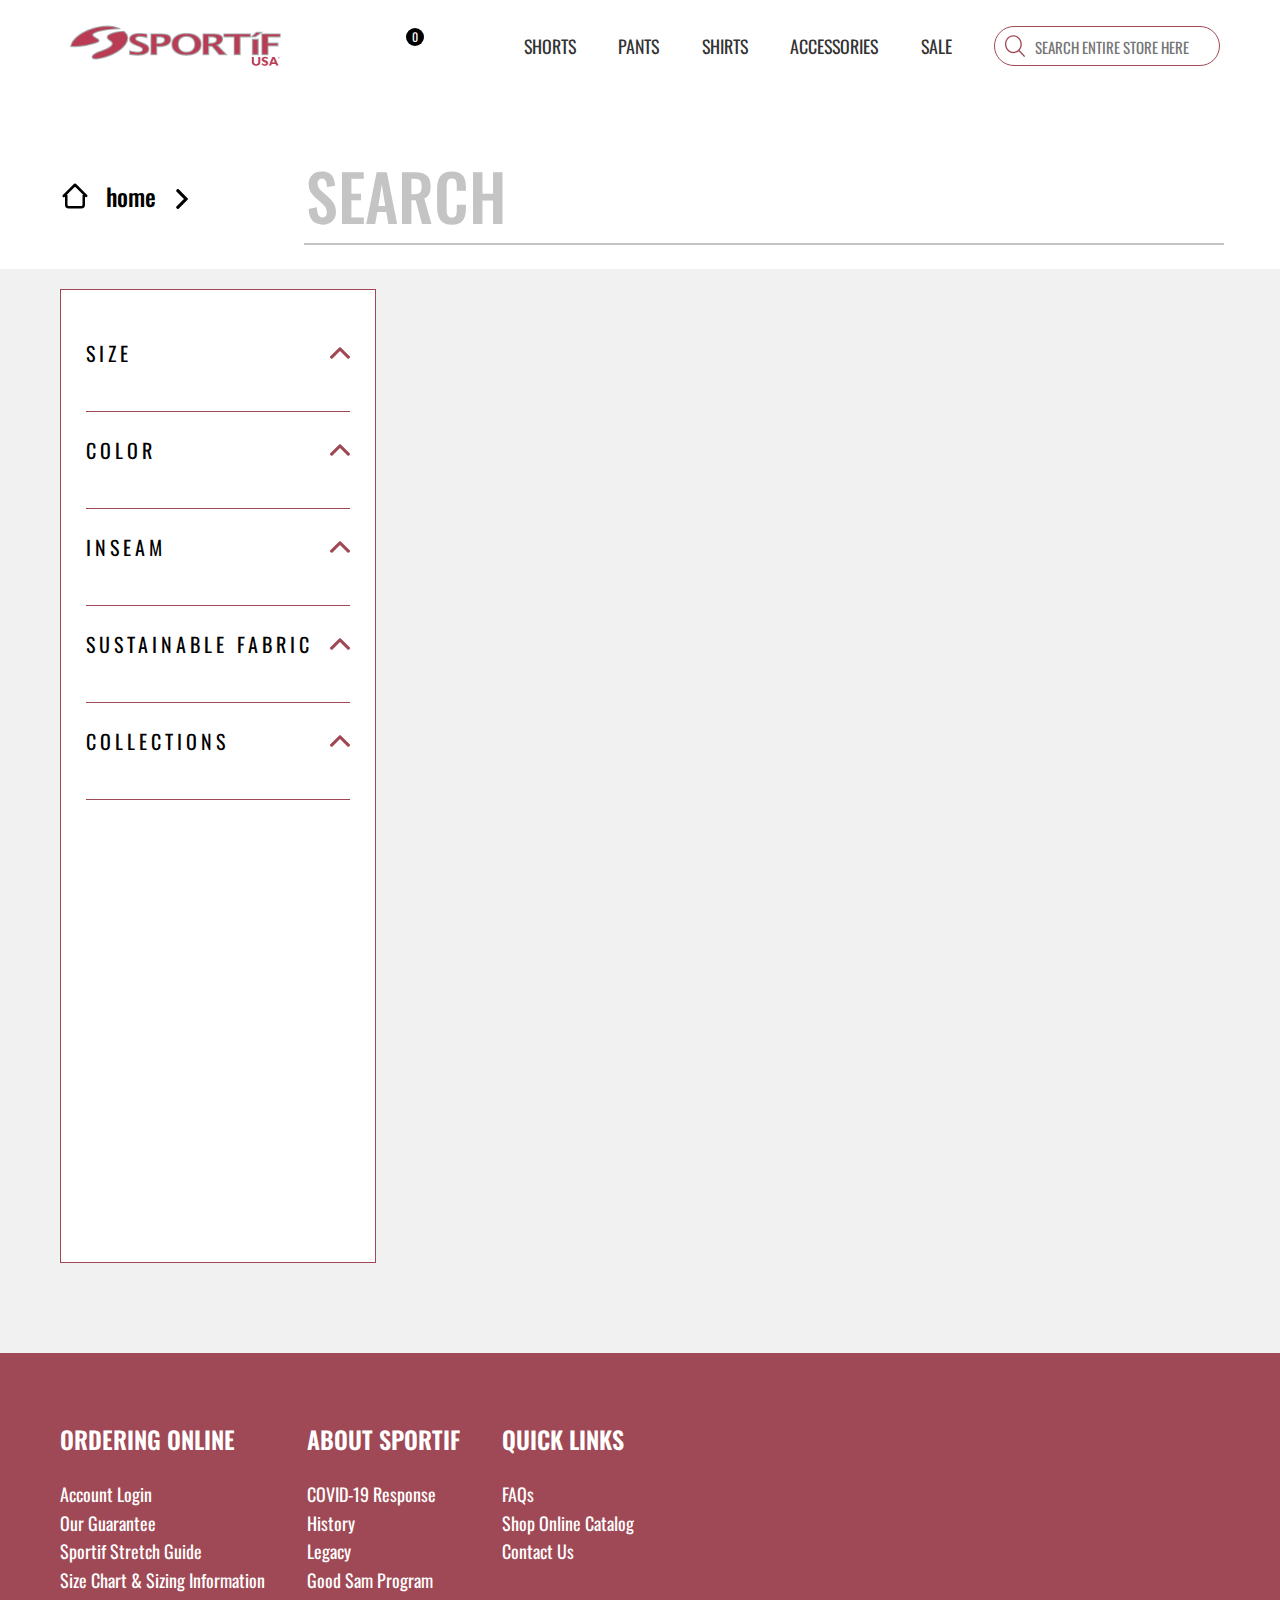
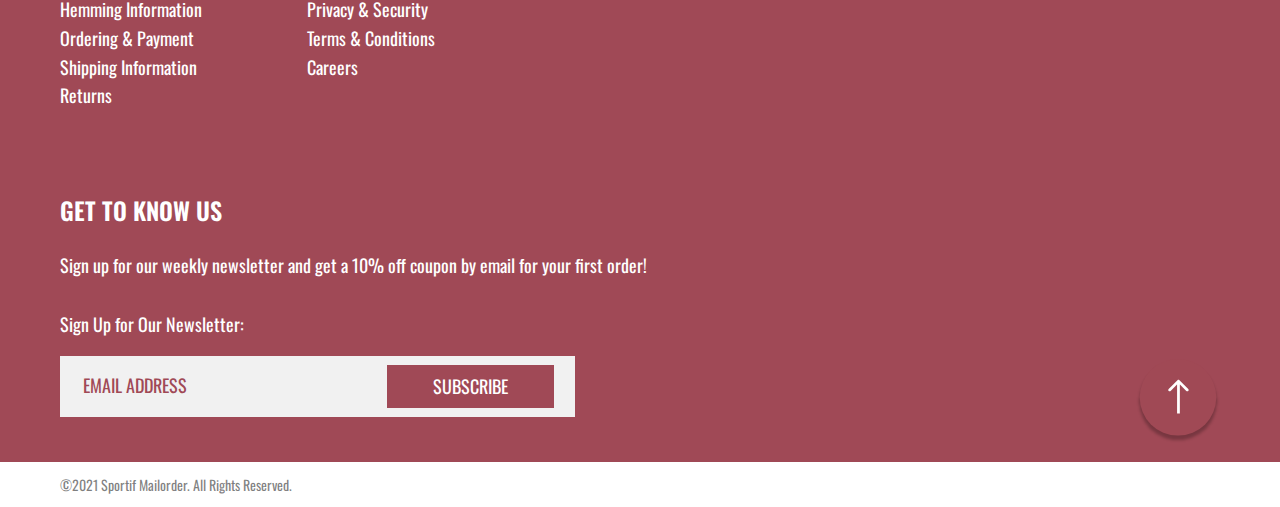
==== catalog/index.html @ d3bb054b "f" ====
<!DOCTYPE html>
<html lang="en">

<head>
  <meta charset="UTF-8">
  <meta http-equiv="X-UA-Compatible" content="IE=edge">
  <meta name="viewport" content="width=device-width, initial-scale=1.0">
  <title>Catalog</title>
  <link rel="stylesheet" href="../css/normalise.css">
  <link rel="stylesheet" href="https://unpkg.com/swiper/swiper-bundle.min.css" />
  <link rel="stylesheet" href="../css/style.css">
  <link rel="stylesheet" href="../css/media.css">
</head>

<body>
  <div class="page">
    <header>
      <div class="wrap">
        <div class="header">
          <a href="../index.html" class="header__logo">
            <img src="../img/svg/logo.svg" alt="logo">
          </a>
          <button class="header__shop sc-open" data-shop-open="open">
            <iconify-icon icon="subway:bag" width="32" height="32" class="header__bag"></iconify-icon>
            <span class="header__counter">0</span>
          </button>
          <div class="header__nav" id="headerNav">
            <span data-tab="shorts" class="header__nav-link">shorts</span>
            <span data-tab="pants" class="header__nav-link">pants</span>
            <span data-tab="shirts" class="header__nav-link">shirts</span>
            <span data-tab="accessories" class="header__nav-link">accessories</span>
            <span data-tab="sale" class="header__nav-link">sale</span>
            <div class="header__search" id="headerSearch">
              <button class="header__search-btn">
                <img src="../img/svg/search.svg" alt="search">
              </button>
              <input class="header__search-inp" type="text" list="product" placeholder="search entire store here">
              <datalist id="product" class="header__search-list">
                <!-- adding options -->
              </datalist>
            </div>
          </div>
          <div class="header__underlay"></div>
          <div class="burger">
            <span class="burger__line burger__line_one"></span>
            <span class="burger__line burger__line_two"></span>
            <span class="burger__line burger__line_three"></span>
            <span class="burger__line burger__line_four"></span>
          </div>
        </div>
      </div>
    </header>
    <div class="tree-outer">
      <div class="wrap">
        <div class="tree">
          <div class="breadcrumbs">
            <ul>
              <img src="../img/svg/home.svg" alt="home" class="breadcrumbs__home">
              <li>
                <a href="./index.html" class="breadcrumbs-text">
                  <span>home</span>
                </a>
              </li>
              <img src="../img/svg/right-arrow.svg" alt="arrow" class="breadcrumbs__arrow">
              <li class="breadcrumbs-text">
                <span class="breadcrumbs-end">
                  <!-- adding text -->
                </span>
              </li>
            </ul>
          </div>
          <div class="catalog__search">
            <input type="text" class="catalog__search-inp" placeholder="search">
          </div>
        </div>
      </div>
    </div>
    <div class="catalog-outer">
      <div class="wrap">
        <div class="catalog">
          <div class="filter">
            <div class="filter__box">
              <div class="filter__header">
                <h3 class="filter__heading">size</h3>
                <img src="../img/svg/up-arrow.svg" alt="arrow" class="filter__icon">
              </div>
              <div class="filter__content" id="openSize">
                <button class="filter__subfilter_all">all</button>
                <div class="filter__list" id="sizeFilterList">
                  <!-- adding buttons -->
                </div>
              </div>
            </div>
            <div class="filter__box">
              <div class="filter__header">
                <h3 class="filter__heading">color</h3>
                <img src="../img/svg/up-arrow.svg" alt="arrow" class="filter__icon">
              </div>
              <div class="filter__content" id="openColor">
                <button class="filter__subfilter_all">all</button>
                <div class="filter__list" id="colorFilterList">
                  <!-- adding buttons -->
                </div>
              </div>
            </div>
            <div class="filter__box">
              <div class="filter__header">
                <h3 class="filter__heading">inseam</h3>
                <img src="../img/svg/up-arrow.svg" alt="arrow" class="filter__icon">
              </div>
              <div class="filter__content"></div>
            </div>
            <div class="filter__box">
              <div class="filter__header">
                <h3 class="filter__heading">sustainable fabric</h3>
                <img src="../img/svg/up-arrow.svg" alt="arrow" class="filter__icon">
              </div>
              <div class="filter__content"></div>
            </div>
            <div class="filter__box">
              <div class="filter__header">
                <h3 class="filter__heading">collections</h3>
                <img src="../img/svg/up-arrow.svg" alt="arrow" class="filter__icon">
              </div>
              <div class="filter__content"></div>
            </div>
          </div>
          <div class="product-list">
            <!-- adding product -->
          </div>
          <div class="product-pagination">
            <!-- adding pagination -->
          </div>
        </div>
      </div>
    </div>
    <div class="md hide"> <!-- cart modal -->
      <div class="md__content sc-card">
        <button class="close md-close">
          <img src="../img/svg/cloce.svg" alt="close">
        </button>
        <div class="grid">
          <div class="md__left">
            <div class="md__image">
              <img class="md__image-lg sc-image" src="" alt="product">
              <div class="md__block-plus hide">
                <img class="md__image-plus" src="../img/svg/search-plus.svg" alt="plus">
              </div>
            </div>
            <div class="md__block-image">
              <img class="md__img-front" src="" alt="front">
              <img class="md__img-back" src="" alt="back">
            </div>
          </div>
          <div class="md__right">
            <div class="md__chapter">
              <h1 class="md__product-name sc-title">ssss</h1>
              <span class="md__item">item #</span>
              <span class="md__product-id sc-id"></span>
            </div>
            <div class="product__rating md__rating">
              <img src="../img/svg/star-yellow.svg" alt="star">
              <img src="../img/svg/star-yellow.svg" alt="star">
              <img src="../img/svg/star-yellow.svg" alt="star">
              <img src="../img/svg/star-yellow.svg" alt="star">
              <img src="../img/svg/star-yellow.svg" alt="star">
            </div>
            <div class="md__low">As low as</div>
            <div class="md__cost">
              <span>&#8372;</span>
              <span class="md__product-price sc-price"></span>
            </div>
            <div>
              <span class="md__size">size</span>
              <div class="md__size-block"></div>
            </div>
            <div class="md__buttons">
              <button class="md__bag sc-add">
                <iconify-icon icon="subway:bag" width="21" height="21"></iconify-icon>
                add to bag
              </button>
              <button class="md__wish">
                <iconify-icon icon="mdi:heart" width="30" height="30"></iconify-icon>
                add to wishlist
              </button>
            </div>
            <div class="md__social">
              <a href="https://uk-ua.facebook.com/">
                <img src="../img/svg/facebook.svg" alt="facebook">
              </a>
              <a href="https://twitter.com/?lang=uk">
                <img src="../img/svg/twitter.svg" alt="twitter">
              </a>
              <a href="https://www.pinterest.com/">
                <img src="../img/svg/pinterest.svg" alt="pinterest">
              </a>
              <a href="#">
                <img src="../img/svg/link.svg" alt="link">
              </a>
            </div>
            <div class="md__copypaster">
              <h2 class="md__worry">- Worry Free Shopping -</h2>
              <div class="md__bellow">
                <div class="md__copy-delivery">
                  <img src="../img/svg/free-delivery.svg" alt="img">
                  <span class="modal__copy-text">free priority shipping on ofders $99+*</span>
                </div>
                <div class="md__copy-exchange">
                  <img src="../img/svg/exchange.svg" alt="img">
                  <span class="modal__copy-text">free returns & exchanges*</span>
                </div>
              </div>
            </div>
          </div>
        </div>
      </div>
    </div>
    <div class="md-zoom hide"> <!-- cart zoom modal -->
      <button class="md-zoom__close md-close">
        <img src="../img/svg/cloce.svg" alt="close">
      </button>

      <div style="--swiper-navigation-color: #a04956;"
        class="swiper-container myswiper">
        <div class="swiper-wrapper">

          <div class="swiper-slide">
            <div class="swiper-zoom-container">
              <img src="" alt="img" id="md-zoom-item-one">
            </div>
          </div>
          <div class="swiper-slide">
            <div class="swiper-zoom-container">
              <img src="" alt="img" id="md-zoom-item-two">
            </div>
          </div>

        </div>
        <div class="swiper-button-next"></div>
        <div class="swiper-button-prev"></div>
        <div class="swiper-pagination"></div>
      </div>

    </div>
    <div class="md sc hide"> <!-- shopping cart modal -->
      <div class="sc__content md__content">
        <div class="sc__header">
          <h1 class="filter__heading sc__ch">
            shopping cart
            <span class="sc__empty">is empty</span>
          </h1>
          <button class="sc__close">
            <img src="../img/svg/cloce.svg" alt="close">
          </button>
        </div>
        <div class="wrap">
          <div class="sc__main">
            <!-- adding cards to shop cart -->
          </div>
        </div>
        <div class="sc__footer">
          <button class="sc__pay btn_red">
            pay: &nbsp;
            <span class="sc__total-price"></span>
            &nbsp; &#8372;
          </button>
        </div>
      </div>
    </div>
    <footer>
      <div class="footer">
        <div class="wrap">
          <div class="footer__content">
            <div class="footer__column">
              <h2 class="footer__title text_white">ordering online</h2>
              <ul>
                <li><a href="#!" class="text_sm text_white">Account Login</a></li>
                <li><a href="#!" class="text_sm text_white">Our Guarantee</a></li>
                <li><a href="#!" class="text_sm text_white">Sportif Stretch Guide</a></li>
                <li><a href="#!" class="text_sm text_white">Size Chart & Sizing Information</a></li>
                <li><a href="#!" class="text_sm text_white">Hemming Information</a></li>
                <li><a href="#!" class="text_sm text_white">Ordering & Payment</a></li>
                <li><a href="#!" class="text_sm text_white">Shipping Information</a></li>
                <li><a href="#!" class="text_sm text_white">Returns</a></li>
              </ul>
            </div>
            <div class="footer__column">
              <h2 class="footer__title text_white">about sportif</h2>
              <ul>
                <li><a href="#!" class="text_sm text_white">COVID-19 Response</a></li>
                <li><a href="#!" class="text_sm text_white">History</a></li>
                <li><a href="#!" class="text_sm text_white">Legacy</a></li>
                <li><a href="#!" class="text_sm text_white">Good Sam Program</a></li>
                <li><a href="#!" class="text_sm text_white">Privacy & Security</a></li>
                <li><a href="#!" class="text_sm text_white">Terms & Conditions</a></li>
                <li><a href="#!" class="text_sm text_white">Careers</a></li>
              </ul>
            </div>
            <div class="footer__column">
              <h2 class="footer__title text_white">quick links</h2>
              <ul>
                <li><a href="#!" class="text_sm text_white">FAQs</a></li>
                <li><a href="#!" class="text_sm text_white">Shop Online Catalog</a></li>
                <li><a href="#!" class="text_sm text_white">Contact Us</a></li>
              </ul>
            </div>
            <div class="footer__column">
              <h2 class="footer__title text_white">get to know us</h2>
              <ul>
                <li class="footer__margin">
                  <a href="#!" class="text_sm text_white">
                    Sign up for our weekly newsletter and get a 10% off coupon by email for your first order!
                  </a>
                </li>
                <li><a href="#!" class="text_sm text_white">Sign Up for Our Newsletter:</a></li>
              </ul>
              <form>
                <div class="footer__form">
                  <input type="email" class="footer__input" placeholder="email address">
                  <input type="submit" value="subscribe" class="footer__btn btn_red">
                </div>
              </form>
            </div>
          </div>
        </div>
      </div>
      <div class="copypaster">
        <div class="wrap">
          <span class="copypaster__text">©2021 Sportif Mailorder. All Rights Reserved.</span>
        </div>
      </div>
      <div class="scroll-up-btn">
        <a href="#">
          <img src="../img/svg/arrow-up.svg" alt="arrow">
        </a>
      </div>
    </footer>
  </div>

  <script src="https://code.iconify.design/iconify-icon/1.0.7/iconify-icon.min.js"></script>
  <script src="https://unpkg.com/swiper/swiper-bundle.min.js"></script>
  <script src="../js/catalog.js" type="module"></script>
  <script src="../js/shopcart.js" type="module"></script>
</body>

</html>
---- css/normalise.css ----
/*! normalize.css v8.0.1 | MIT License | github.com/necolas/normalize.css */

/* Document
   ========================================================================== */

/**
 * 1. Correct the line height in all browsers.
 * 2. Prevent adjustments of font size after orientation changes in iOS.
 */

 html {
  line-height: 1.15; /* 1 */
  -webkit-text-size-adjust: 100%; /* 2 */
}

/* Sections
   ========================================================================== */

/**
 * Remove the margin in all browsers.
 */

body {
  margin: 0;
}

/**
 * Render the `main` element consistently in IE.
 */

main {
  display: block;
}

/**
 * Correct the font size and margin on `h1` elements within `section` and
 * `article` contexts in Chrome, Firefox, and Safari.
 */

h1 {
  font-size: 2em;
  margin: 0.67em 0;
}

/* Grouping content
   ========================================================================== */

/**
 * 1. Add the correct box sizing in Firefox.
 * 2. Show the overflow in Edge and IE.
 */

hr {
  box-sizing: content-box; /* 1 */
  height: 0; /* 1 */
  overflow: visible; /* 2 */
}

/**
 * 1. Correct the inheritance and scaling of font size in all browsers.
 * 2. Correct the odd `em` font sizing in all browsers.
 */

pre {
  font-family: monospace, monospace; /* 1 */
  font-size: 1em; /* 2 */
}

/* Text-level semantics
   ========================================================================== */

/**
 * Remove the gray background on active links in IE 10.
 */

a {
  background-color: transparent;
}

/**
 * 1. Remove the bottom border in Chrome 57-
 * 2. Add the correct text decoration in Chrome, Edge, IE, Opera, and Safari.
 */

abbr[title] {
  border-bottom: none; /* 1 */
  text-decoration: underline; /* 2 */
  text-decoration: underline dotted; /* 2 */
}

/**
 * Add the correct font weight in Chrome, Edge, and Safari.
 */

b,
strong {
  font-weight: bolder;
}

/**
 * 1. Correct the inheritance and scaling of font size in all browsers.
 * 2. Correct the odd `em` font sizing in all browsers.
 */

code,
kbd,
samp {
  font-family: monospace, monospace; /* 1 */
  font-size: 1em; /* 2 */
}

/**
 * Add the correct font size in all browsers.
 */

small {
  font-size: 80%;
}

/**
 * Prevent `sub` and `sup` elements from affecting the line height in
 * all browsers.
 */

sub,
sup {
  font-size: 75%;
  line-height: 0;
  position: relative;
  vertical-align: baseline;
}

sub {
  bottom: -0.25em;
}

sup {
  top: -0.5em;
}

/* Embedded content
   ========================================================================== */

/**
 * Remove the border on images inside links in IE 10.
 */

img {
  border-style: none;
}

/* Forms
   ========================================================================== */

/**
 * 1. Change the font styles in all browsers.
 * 2. Remove the margin in Firefox and Safari.
 */

button,
input,
optgroup,
select,
textarea {
  font-family: inherit; /* 1 */
  font-size: 100%; /* 1 */
  line-height: 1.15; /* 1 */
  margin: 0; /* 2 */
}

/**
 * Show the overflow in IE.
 * 1. Show the overflow in Edge.
 */

button,
input { /* 1 */
  overflow: visible;
}

/**
 * Remove the inheritance of text transform in Edge, Firefox, and IE.
 * 1. Remove the inheritance of text transform in Firefox.
 */

button,
select { /* 1 */
  text-transform: none;
}

/**
 * Correct the inability to style clickable types in iOS and Safari.
 */

button,
[type="button"],
[type="reset"],
[type="submit"] {
  -webkit-appearance: button;
}

/**
 * Remove the inner border and padding in Firefox.
 */

button::-moz-focus-inner,
[type="button"]::-moz-focus-inner,
[type="reset"]::-moz-focus-inner,
[type="submit"]::-moz-focus-inner {
  border-style: none;
  padding: 0;
}

/**
 * Restore the focus styles unset by the previous rule.
 */

button:-moz-focusring,
[type="button"]:-moz-focusring,
[type="reset"]:-moz-focusring,
[type="submit"]:-moz-focusring {
  outline: 1px dotted ButtonText;
}

/**
 * Correct the padding in Firefox.
 */

fieldset {
  padding: 0.35em 0.75em 0.625em;
}

/**
 * 1. Correct the text wrapping in Edge and IE.
 * 2. Correct the color inheritance from `fieldset` elements in IE.
 * 3. Remove the padding so developers are not caught out when they zero out
 *    `fieldset` elements in all browsers.
 */

legend {
  box-sizing: border-box; /* 1 */
  color: inherit; /* 2 */
  display: table; /* 1 */
  max-width: 100%; /* 1 */
  padding: 0; /* 3 */
  white-space: normal; /* 1 */
}

/**
 * Add the correct vertical alignment in Chrome, Firefox, and Opera.
 */

progress {
  vertical-align: baseline;
}

/**
 * Remove the default vertical scrollbar in IE 10+.
 */

textarea {
  overflow: auto;
}

/**
 * 1. Add the correct box sizing in IE 10.
 * 2. Remove the padding in IE 10.
 */

[type="checkbox"],
[type="radio"] {
  box-sizing: border-box; /* 1 */
  padding: 0; /* 2 */
}

/**
 * Correct the cursor style of increment and decrement buttons in Chrome.
 */

[type="number"]::-webkit-inner-spin-button,
[type="number"]::-webkit-outer-spin-button {
  height: auto;
}

/**
 * 1. Correct the odd appearance in Chrome and Safari.
 * 2. Correct the outline style in Safari.
 */

[type="search"] {
  -webkit-appearance: textfield; /* 1 */
  outline-offset: -2px; /* 2 */
}

/**
 * Remove the inner padding in Chrome and Safari on macOS.
 */

[type="search"]::-webkit-search-decoration {
  -webkit-appearance: none;
}

/**
 * 1. Correct the inability to style clickable types in iOS and Safari.
 * 2. Change font properties to `inherit` in Safari.
 */

::-webkit-file-upload-button {
  -webkit-appearance: button; /* 1 */
  font: inherit; /* 2 */
}

/* Interactive
   ========================================================================== */

/*
 * Add the correct display in Edge, IE 10+, and Firefox.
 */

details {
  display: block;
}

/*
 * Add the correct display in all browsers.
 */

summary {
  display: list-item;
}

/* Misc
   ========================================================================== */

/**
 * Add the correct display in IE 10+.
 */

template {
  display: none;
}

/**
 * Add the correct display in IE 10.
 */

[hidden] {
  display: none;
}
---- css/style.css ----
@import url("https://fonts.googleapis.com/css2?family=Open+Sans:wght@300;400&family=Oswald:wght@200;300;400;500;600;700&display=swap");
/* #region tags */
html {
  scroll-behavior: smooth;
  -webkit-tap-highlight-color: rgba(0, 0, 0, 0);
}

body {
  font-family: "Oswald", sans-serif;
  background-color: #787878;
}

body.active {
  overflow: hidden;
}

a {
  text-decoration: none;
}

a:hover {
  color: #C4C4C4;
}

img {
  width: 100%;
  display: block;
}

button {
  border: none;
  outline: none;
  background: transparent;
  padding: 0;
  cursor: pointer;
}

ul {
  padding: 0;
  list-style-type: none;
}

input {
  border: none;
  outline: none;
  background: transparent;
}

input[type=checkbox] {
  display: block;
  width: 15px;
  height: 15px;
  margin-bottom: 26px;
}

input[type=checkbox]:checked + label {
  border: 1px solid #a04956;
  opacity: 0.5;
}

/* #endregion */
/* #region common */
.page {
  max-width: 1440px;
  margin: 0 auto;
  overflow: hidden;
  background-color: #fff;
}

.box {
  background-color: #f1f1f1;
}

.wrap {
  padding: 0 60px;
  box-sizing: border-box;
}

.grid {
  display: grid;
  grid-template-columns: 1fr 1fr;
  gap: 45px;
}

.text_xl {
  font-size: 65px;
  font-weight: 700;
  color: #001f3d;
  margin: 0;
}

.text_lg {
  font-size: 36px;
  font-weight: 500;
  line-height: normal;
  text-transform: uppercase;
  color: #000;
  margin: 0;
}

.text_md {
  color: #000;
  font-family: Open Sans;
  font-size: 24px;
  font-weight: 300;
  line-height: normal;
}

.text_sm {
  font-size: 18px;
  font-weight: 400;
  line-height: normal;
  color: #333;
}

.text_white {
  color: #fff;
}

.text_red {
  color: #a04956;
}

.btn {
  display: flex;
  align-items: center;
  justify-content: center;
  width: 240px;
  height: 50px;
  padding: 0;
  text-transform: uppercase;
  border: 1px solid #000;
  background: #fff;
  transition: all 0.1s linear;
}

.btn:hover {
  color: #fff;
  background-color: #a04956;
}

.btn_red {
  display: flex;
  align-items: center;
  justify-content: center;
  justify-self: center;
  -moz-column-gap: 4px;
       column-gap: 4px;
  border: none;
  background: #a04956;
  font-size: 18px;
  font-weight: 400;
  line-height: normal;
  text-transform: uppercase;
  color: #fff;
  transition: all 0.1s linear;
}

.btn_red:hover {
  color: #000;
  background: #fff;
  border: 1px solid #000;
}

.sc_btn:disabled {
  color: #000;
  background: #fff;
  border: 1px solid #000;
}

.btn_red.active {
  color: #000;
  background: #fff;
  border: 1px solid #000;
}

.hide {
  display: none;
}

.scroll-up-btn {
  width: 84px;
  position: absolute;
  z-index: 10;
  right: 60px;
  bottom: 4rem;
}

.breadcrumbs__home {
  width: 30px;
}
.breadcrumbs__arrow {
  width: 20px;
  height: 24px;
}

.breadcrumbs ul {
  display: flex;
  align-items: flex-end;
  gap: 16px;
}

.breadcrumbs-text {
  font-size: 24px;
  font-weight: 500;
  color: #000;
}

/* #endregion */
/* #region header */
.header {
  display: grid;
  grid-template-columns: 1fr 1fr 3fr;
  align-items: center;
  box-sizing: border-box;
  padding: 2.1% 0;
}
.header__shop {
  position: relative;
  width: 32px;
  justify-self: center;
}
.header__bag {
  color: #a04956;
}
.header__counter {
  position: absolute;
  bottom: 0;
  right: 0;
  width: 18px;
  height: 18px;
  font-size: 12px;
  display: flex;
  align-items: center;
  justify-content: center;
  color: #fff;
  border-radius: 50px;
  background-color: #000;
}
.header__nav {
  display: flex;
  align-items: center;
  justify-content: space-between;
}
.header__nav-link {
  font-size: clamp(16px, 1.4cqi, 20px);
  font-weight: 400;
  color: #333;
  text-transform: uppercase;
  cursor: pointer;
}
.header__nav-link:hover {
  color: #C4C4C4;
}
.header__search {
  display: flex;
  width: 226px;
  max-width: 270px;
  min-width: 155px;
  height: 40px;
  border-radius: 54px;
  border: 1px solid #A04955;
  background: #FFF;
  box-sizing: border-box;
  padding: 0 0 0 10px;
}
.header__search-btn {
  width: 24px;
  margin-right: 8px;
}
.header__search input {
  width: 100%;
  height: 100%;
  font-size: 15px;
  font-weight: 400;
  color: #787878;
  text-transform: uppercase;
}
.header .burger {
  display: none;
}
.header__underlay {
  display: none;
}

/* #endregion */
/* #region block one */
.one {
  container-type: inline-size;
  padding: 3.5% 0 6.3%;
}
.one__left {
  grid-column: 1;
  align-self: center;
}
.one__right {
  grid-column: 2/3;
  height: 49cqw;
  display: flex;
  align-items: center;
  justify-content: flex-end;
  background: url("../img/back/back-block-one-one.png") 0 100%/77% no-repeat, url("../img/back/back-block-one-two.png") 100% 0%/77% no-repeat;
}
.one__right img {
  width: 80%;
}

/* #endregion */
/* #region block two */
.two {
  text-align: center;
  box-sizing: border-box;
  padding: 80px 0;
}
.two__product-list {
  display: grid;
  grid-template-columns: repeat(auto-fit, minmax(280px, 1fr));
  gap: 20px;
  margin-top: 20px;
}
.two__btn {
  width: 136px;
  height: 35px;
}

/* #endregion */
/* #region block three */
.three {
  padding: 6.3% 0 6.9%;
}
.three__left {
  display: flex;
  align-items: center;
  background: url("../img/back/back-block-one-one.png") 0 100%/77% no-repeat, url("../img/back/back-block-one-one.png") 100% 0%/77% no-repeat;
}
.three__right {
  padding: 6% 12% 0 0;
}

/* #endregion */
/* #region block four */
.four {
  padding: 7.5% 0;
}
.four__card {
  display: grid;
  grid-template-rows: auto 1fr;
  text-align: center;
}
.four__image {
  position: relative;
}
.four__image::before {
  content: "ecoths: now 30% off!";
  position: absolute;
  right: 0;
  bottom: 0;
  left: 0;
  height: 86px;
  opacity: 0.8;
  background: #a04956;
  display: flex;
  align-items: center;
  justify-content: center;
  font-size: 36px;
  font-weight: 500;
  line-height: normal;
  text-transform: uppercase;
  color: #fff;
  padding: 16px 0;
  box-sizing: border-box;
}
.four__title {
  position: relative;
  z-index: 1;
  color: #fff;
  background: transparent;
}
.four__btn {
  width: 360px;
  justify-self: center;
}

/* #endregion */
/* #region block five */
.five {
  padding: 6.4% 0;
  background: url("../img/back/back-block-five.png") center/cover no-repeat;
}
.five__title {
  grid-column: 1;
}
.five__item {
  grid-column: 1;
}
.five__btn {
  grid-column: 1;
  width: 405px;
  height: 50px;
  margin-top: 30px;
}

/* #endregion */
/* #region block six */
.six {
  padding: 6.3% 0;
}
.six__content {
  background: linear-gradient(to bottom, rgb(160, 73, 85) 0%, rgb(160, 73, 85) 50%, rgb(255, 255, 255) 50%, rgb(255, 255, 255) 100%);
}
.six__title {
  text-align: center;
  padding: 30px 0;
}
.six__cards {
  display: flex;
  justify-content: space-around;
  gap: 15px;
  padding: 0 6.3%;
}
.six__card {
  display: grid;
  grid-template-rows: auto 1fr;
  justify-items: center;
  box-sizing: border-box;
  padding: 15px 2.5% 38px;
  background-color: #fff;
  border: 1px solid #a04956;
}
.six__btn {
  width: 242px;
  height: 40px;
}

/* #endregion */
/* #region block seven */
.seven {
  position: relative;
  display: flex;
  flex-direction: column;
  align-items: center;
  padding: 156px 0 46px;
}
.seven__content {
  width: 90%;
  text-align: center;
  box-sizing: border-box;
  padding: 130px 20px 42px;
  background-color: #f1f1f1;
}

.seven::after {
  content: "";
  position: absolute;
  top: 0;
  left: 50%;
  transform: translateX(-50%);
  z-index: 2;
  width: 276px;
  height: 270px;
  background: url("../img/svg/50years.svg") 0 0/auto auto no-repeat;
}

/* #endregion */
/* #region footer */
footer {
  position: relative;
}

.footer {
  padding: 3.5% 0;
  background-color: #a04956;
}
.footer__content {
  display: flex;
  flex-wrap: wrap;
  gap: 42px;
}
.footer__title {
  font-size: 24px;
  font-weight: 600;
  line-height: 180%;
  text-transform: uppercase;
}
.footer__margin {
  margin-bottom: 30px;
}
.footer__form {
  display: flex;
  align-items: center;
  justify-content: space-around;
  width: 515px;
  height: 61px;
  background-color: #f1f1f1;
}
.footer__input {
  display: block;
  width: 260px;
  height: 43px;
}
.footer__input::-moz-placeholder {
  font-size: 18px;
  font-weight: 400;
  line-height: 180%;
  text-transform: uppercase;
  color: #a04956;
}
.footer__input::placeholder {
  font-size: 18px;
  font-weight: 400;
  line-height: 180%;
  text-transform: uppercase;
  color: #a04956;
}
.footer__btn {
  width: 167px;
  height: 43px;
}

.footer li {
  line-height: 180%;
}

.copypaster {
  padding: 10px 0;
}
.copypaster__text {
  font-size: 14px;
  font-weight: 400;
  line-height: 180%;
  color: rgba(0, 0, 0, 0.5);
}

/* #endregion */
/* #region catalog */
.tree {
  display: flex;
  align-items: center;
  -moz-column-gap: 8.3%;
       column-gap: 8.3%;
  box-sizing: border-box;
  padding: 55px 0 24px;
  background-color: #fff;
}

.catalog {
  display: grid;
  grid-template-columns: 1fr 3fr;
  gap: 20px;
  box-sizing: border-box;
  padding: 20px 0;
}
.catalog__search {
  width: 100%;
}
.catalog__search-inp {
  width: 100%;
  display: block;
  font-size: 64px;
  font-weight: 500;
  line-height: normal;
  text-transform: uppercase;
  color: #C4C4C4;
  border-bottom: 2px solid #C4C4C4;
}
.catalog__search-inp::-moz-placeholder {
  color: #C4C4C4;
}
.catalog__search-inp::placeholder {
  color: #C4C4C4;
}

.catalog-outer {
  background-color: #f1f1f1;
}

.filter {
  width: 316px;
  height: 974px;
  border: 1px solid #A04955;
  background-color: #fff;
  box-sizing: border-box;
  padding: 25px;
  overflow: auto;
}
.filter__box {
  padding-bottom: 20px;
  border-bottom: 1px solid #a04956;
}
.filter__header {
  display: flex;
  align-items: center;
  justify-content: space-between;
  cursor: pointer;
}
.filter__heading {
  font-size: 20px;
  font-weight: 400;
  line-height: 180%;
  letter-spacing: 4px;
  text-transform: uppercase;
  color: #000;
}
.filter__icon {
  width: 20px;
}
.filter__content {
  display: none;
}
.filter__content.active {
  display: block;
}
.filter__list {
  display: flex;
  flex-wrap: wrap;
  gap: 15px;
}
.filter__flex input {
  display: none;
}
.filter__content {
  display: none;
}
.filter__content.active {
  display: block;
}
.filter__subfilter_all {
  width: 100%;
  height: 40px;
  text-transform: uppercase;
  color: #000;
  border: 1px solid #bbb;
  margin-bottom: 15px;
}
.filter__subfilter_all:hover {
  color: #a04956;
  border: 1px solid #a04956;
}
.filter__subfilter_all.active {
  color: #a04956;
  border: 1px solid #a04956;
}
.filter__subfilter_size {
  font-size: 20px;
  font-weight: 300;
  line-height: 180%;
  text-transform: uppercase;
  color: #000;
  width: 36px;
  height: 36px;
  display: flex;
  align-items: center;
  justify-content: center;
  border: 1px solid #f1f1f1;
  background-color: #f1f1f1;
  cursor: pointer;
}
.filter__subfilter_size:hover {
  border: 1px solid #a04956;
}
.filter__subfilter_size.active {
  border: 1px solid #a04956;
}
.filter__subfilter_color {
  width: 36px;
  height: 36px;
  border: 1px solid #bbb;
  cursor: pointer;
}
.filter__subfilter_color:hover {
  border: 1px solid #a04956;
}
.filter__subfilter_color.active {
  border: 1px solid #a04956;
}
.filter__subfilter_size:disabled, .filter__subfilter_color:disabled {
  opacity: 0.1;
  border: 1px solid #a04956;
}

.product-list {
  display: grid;
  grid-template-columns: repeat(auto-fill, minmax(230px, 1fr));
  gap: 20px;
}

.product {
  display: grid;
  grid-template-rows: auto 1fr;
  grid-auto-flow: row;
  align-items: center;
  row-gap: 5px;
  height: -moz-fit-content;
  height: fit-content;
  box-sizing: border-box;
  padding: 24px 24px;
  background-color: #fff;
}
.product__image {
  cursor: pointer;
}
.product__name {
  align-self: flex-start;
  font-size: 24px;
  font-weight: 500;
  line-height: normal;
  text-align: center;
  color: #333;
}
.product__rating {
  display: flex;
  justify-content: space-between;
  justify-self: center;
  width: 150px;
}
.product__rating img {
  width: 24px;
}
.product__price {
  justify-self: center;
}
.product__low {
  font-weight: 200;
  margin-right: 4px;
}
.product__current-price, .product__cost {
  font-weight: 500;
}
.product__btn {
  -moz-column-gap: 6px;
       column-gap: 6px;
}
.product__btn img {
  width: 21px;
}

.not-found {
  font-size: 48px;
  font-weight: 500;
  line-height: normal;
  text-transform: uppercase;
  color: #C4C4C4;
}

.product-pagination {
  grid-column: 2/3;
  display: flex;
  justify-content: flex-end;
  padding: 0;
  list-style-type: none;
  margin-top: 50px;
}
.product-pagination_link {
  width: 35px;
  height: 35px;
  display: flex;
  align-items: center;
  justify-content: center;
  font-family: Oswald;
  font-size: 20px;
  font-weight: 400;
  line-height: 180.804%;
  color: #A04955;
  border: 1px solid #A04955;
  background: #F1F1F1;
  margin-right: 15px;
}
.product-pagination_link:hover, .product-pagination_link.active {
  font-family: Oswald;
  font-size: 20px;
  font-weight: 400;
  line-height: 180.804%;
  color: #FFF;
  background: #A04955;
  border: 1px solid #A04955;
  cursor: pointer;
}

/* #endregion */
/* #region modal */
.md.hide {
  display: none;
}

.md {
  position: fixed;
  top: 0;
  right: 0;
  bottom: 0;
  left: 0;
  z-index: 2000;
  display: flex;
  align-items: center;
  justify-content: center;
  background-color: rgba(0, 0, 0, 0.5);
}
.md__content {
  position: relative;
  width: 100%;
  max-height: 100vh;
  overflow: auto;
  max-width: 1300px;
  box-sizing: border-box;
  padding: 60px 40px 100px;
  background-color: #fff;
}
.md__left {
  display: flex;
  flex-direction: column;
  align-items: center;
}
.md__image {
  position: relative;
  margin-bottom: 100px;
  cursor: pointer;
}
.md__block-plus {
  position: absolute;
  top: 0;
  right: 0;
  bottom: 0;
  left: 0;
  display: flex;
  align-items: center;
  justify-content: center;
  transition: all 0.5s linear;
}
.md__block-plus.hide {
  display: none;
  transition: all 0.5s linear;
}
.md__image-plus {
  width: 60px;
}
.md__image-lg {
  max-width: 469px;
}
.md__block-image {
  display: flex;
  justify-content: center;
  -moz-column-gap: 50px;
       column-gap: 50px;
}
.md__img-front, .md__img-back {
  width: 140px;
  height: 140px;
  -o-object-fit: cover;
     object-fit: cover;
  border: 1px solid #fff;
  cursor: pointer;
}
.md__img-front:hover, .md__img-back:hover {
  border: 1px solid #a04956;
}
.md__right {
  display: grid;
  grid-template-rows: 1fr auto;
}
.md__chapter {
  margin-bottom: 20px;
}
.md__product-name {
  font-size: 48px;
  font-weight: 600;
  line-height: normal;
  color: #000;
  margin: 0;
}
.md__item, .md__product-id {
  font-size: 15px;
  font-weight: 400;
  line-height: normal;
  text-transform: uppercase;
  color: #000;
}
.md__rating {
  justify-self: flex-start;
}
.md__low {
  font-size: 18px;
  font-weight: 400;
  line-height: normal;
  color: #000;
  margin: 38px 0 20px;
}
.md__cost {
  font-size: 36px;
  font-weight: 600;
  line-height: normal;
  color: #000;
  margin-bottom: 50px;
}
.md__size {
  display: block;
  font-size: 18px;
  font-weight: 400;
  line-height: normal;
  text-transform: uppercase;
  color: #000;
  margin-bottom: 20px;
}
.md__size-block {
  display: flex;
  flex-wrap: wrap;
  gap: 16px;
  text-align: center;
  font-size: 18px;
  font-weight: 400;
  line-height: normal;
  text-transform: uppercase;
  color: #000;
  margin-bottom: 42px;
}
.md__size-square {
  display: flex;
  align-items: center;
  justify-content: center;
  width: 46px;
  height: 32px;
  border: 1px solid #C4C4C4;
}
.md__buttons {
  display: flex;
  justify-content: space-between;
  -moz-column-gap: 20px;
       column-gap: 20px;
  margin-bottom: 24px;
}
.md__bag, .md__wish {
  max-width: 315px;
  width: 100%;
  height: 53px;
  display: flex;
  -moz-column-gap: 16px;
       column-gap: 16px;
  align-items: center;
  justify-content: center;
  text-transform: uppercase;
  font-size: 20px;
}
.md__bag {
  color: #fff;
  background-color: #a04956;
  border: 1px solid #a04956;
}
.md__bag:hover {
  color: #000;
  background-color: #fff;
  border: 1px solid #000;
}
.md__wish {
  color: #a04956;
  border: 1px solid #a04956;
}
.md__wish:hover {
  color: #000;
  background-color: #fff;
  border: 1px solid #000;
}
.md__social {
  display: flex;
  -moz-column-gap: 26px;
       column-gap: 26px;
}
.md__social img, .md__bellow img {
  width: 34px;
  height: 34px;
}
.md__copypaster {
  display: flex;
  flex-direction: column;
  align-items: center;
}
.md__worry {
  width: 70%;
  font-size: 24px;
  font-weight: 400;
  line-height: 64px;
  text-align: center;
  color: #333;
  border-bottom: 1px solid #a04956;
}
.md__bellow {
  display: flex;
  justify-content: space-between;
}
.md__copy-delivery, .md__copy-exchange {
  width: 45%;
  display: flex;
  align-items: center;
  -moz-column-gap: 26px;
       column-gap: 26px;
}
.md__copy-text {
  font-size: 14px;
  font-weight: 400;
  line-height: normal;
  color: #333;
}

.md-zoom {
  position: fixed;
  top: 0;
  right: 0;
  bottom: 0;
  left: 0;
  z-index: 10000;
  background-color: #fff;
}
.md-zoom__close {
  position: absolute;
  top: 30px;
  left: 20px;
  z-index: 10;
  background-color: #fff;
  border-radius: 50px;
}

.close {
  margin-bottom: 30px;
}

/* #endregion */
/* #region shopping cart */
.sc__content {
  height: 100vh;
  padding: 0;
  overflow: auto;
}
.sc__header, .sc__footer {
  position: fixed;
  z-index: 1;
  max-width: 1300px;
  width: 100%;
  height: 90px;
  background-color: #fff;
}
.sc__header {
  height: 60px;
  display: flex;
  align-items: center;
  justify-content: space-between;
  box-sizing: border-box;
  border-bottom: 1px solid #a04956;
  padding: 0 30px;
}
.sc__close {
  cursor: pointer;
}
.sc__main {
  box-sizing: border-box;
  padding-top: 60px;
}
.sc__ch {
  font-size: 24px;
  font-weight: 400;
  color: #000;
}
.sc__empty.hide {
  display: none;
}
.sc__card {
  display: grid;
  grid-template-columns: repeat(7, 1fr);
  grid-template-rows: 2fr 1fr;
  box-sizing: border-box;
  padding: 30px 0;
  border-bottom: 1px solid #a04956;
}
.sc__del-btn {
  width: -moz-fit-content;
  width: fit-content;
  height: -moz-fit-content;
  height: fit-content;
  grid-row: 1/3;
  grid-column: 1;
  align-self: center;
}
.sc__product-image {
  max-width: 140px;
  min-width: 100px;
  -o-object-fit: cover;
     object-fit: cover;
  grid-row: 1/3;
  grid-column: 2/3;
  align-self: center;
}
.sc__product-name {
  font-size: 32px;
  width: 100%;
  grid-row: 1;
  grid-column: 3/8;
  align-self: center;
  justify-self: center;
  margin: 0 0 0 40px;
}
.sc__product-id {
  grid-row: 1;
  grid-column: 8/9;
  align-self: flex-start;
  justify-self: flex-end;
  margin: 0;
}
.sc__counter-remove {
  height: 38px;
  grid-row: 2/3;
  grid-column: 4/5;
  justify-self: flex-end;
  align-self: flex-end;
}
.sc__counter {
  grid-row: 2/3;
  grid-column: 5/6;
  align-self: flex-end;
  justify-self: center;
  font-size: 24px;
  font-weight: 400;
  line-height: normal;
  text-transform: uppercase;
  display: flex;
  align-items: center;
  justify-content: center;
  width: 60px;
  height: 40px;
  border: 1px solid #000;
  border-radius: 4px;
}
.sc__counter-add {
  height: 40px;
  grid-row: 2/3;
  grid-column: 6/7;
  justify-self: flex-start;
  align-self: flex-end;
}
.sc__product-price {
  grid-row: 2/3;
  grid-column: 7/9;
  align-self: center;
  justify-self: flex-end;
  align-self: flex-end;
  font-size: 32px;
  margin: 0;
}
.sc__cost {
  grid-row: 2/3;
  grid-column: 7/8;
  align-self: center;
  justify-self: flex-start;
  align-self: flex-end;
  font-size: 32px;
  margin: 0;
}
.sc__footer {
  bottom: 0;
  display: flex;
  align-items: center;
  justify-content: flex-end;
  border-radius: 0 0 8px 8px;
  border-top: 1px solid #a04956;
}
.sc__pay {
  max-width: 316px;
  width: 100%;
  height: 60px;
  font-size: 32px;
  margin-right: 60px;
}

/* #endregion */
/* #region swiper */
.swiper-container {
  width: 100%;
  height: 100vh;
}

.swiper-slide {
  overflow: hidden;
}

.swiper-pagination-fraction {
  color: #a04956;
}

.swiper-button-next:after,
.swiper-button-prev:after {
  font-size: 18px;
}

.swiper-button-prev {
  left: var(--swiper-navigation-sides-offset, 20px);
  background: #fff;
  border-radius: 50px;
}

.swiper-button-next {
  right: var(--swiper-navigation-sides-offset, 20px);
  background: #fff;
  border-radius: 50px;
}

/* #endregion */
---- css/media.css ----
@media (max-width: 992px) {
  .text_xl {
    font-size: 45px;
  }
  .text_lg {
    font-size: 26px;
  }
  .text_md {
    font-size: 18px;
  }
  .btn {
    width: 200px;
    height: 40px;
  }
  .card {
    padding: 30px 20px;
  }
  header {
    position: fixed;
    width: 100%;
    z-index: 50;
    background: white;
  }
  .header {
    grid-template-columns: 1fr 1fr 1fr;
    height: 60px;
    padding: 0;
    -moz-column-gap: 0;
         column-gap: 0;
  }
  .header__logo {
    width: 200px;
  }
  .header__shop {
    justify-self: flex-end;
  }
  .header__nav {
    position: fixed;
    top: 0;
    right: 0;
    bottom: 0;
    z-index: 900;
    width: 60%;
    max-width: 400px;
    display: flex;
    flex-direction: column;
    align-items: center;
    justify-content: center;
    gap: 30px;
    overflow: auto;
    box-sizing: border-box;
    padding: 0 10px;
    color: #fff;
    background-color: #f1f1f1;
    border-left: 1px solid #a04956;
    transform: translateX(100%);
    transition: all 0.3s linear;
  }
  .header__nav.active {
    transform: translateX(0);
  }
  .header .burger {
    position: relative;
    z-index: 1000;
    display: flex;
    align-items: center;
    justify-content: center;
    justify-self: flex-end;
    width: 28px;
    height: 24px;
    cursor: pointer;
  }
  .header .burger__line {
    position: absolute;
    width: 100%;
    height: 2px;
    background-color: #a04956;
    transition: all 0.1s linear;
  }
  .header .burger__line_one {
    top: 0;
  }
  .header .burger__line_two {
    top: 50%;
    transform: translateY(-50%);
  }
  .header .burger__line_three {
    top: 50%;
    transform: translateY(-50%);
  }
  .header .burger__line_four {
    bottom: 0;
  }
  .header .burger.active .burger__line_one,
  .header .burger.active .burger__line_four {
    opacity: 0;
  }
  .header .burger.active .burger__line_two {
    transform: rotate(45deg);
  }
  .header .burger.active .burger__line_three {
    transform: rotate(-45deg);
  }
  .header__underlay.active {
    display: block;
    position: fixed;
    top: 60px;
    right: 0;
    bottom: 0;
    left: 0;
    z-index: 800;
  }
  .one {
    padding-top: 60px;
  }
  .two__product-list {
    grid-template-columns: repeat(auto-fit, minmax(200px, 1fr));
    gap: 20px;
  }
  .four__btn {
    width: 330px;
  }
  .four__image::before {
    font-size: 24px;
  }
  .six__cards {
    display: grid;
  }
  .catalog {
    grid-template-columns: 1fr;
  }
  .filter {
    width: 100%;
    height: -moz-fit-content;
    height: fit-content;
    display: grid;
    grid-template-columns: repeat(auto-fit, minmax(230px, 1fr));
    -moz-column-gap: 55px;
         column-gap: 55px;
  }
  .filter,
  .product-list,
  .product-pagination {
    grid-column: 1;
  }
  .scroll-up-btn {
    width: 68px;
  }
  .md__content {
    padding: 60px 30px 100px;
  }
  .md__chapter {
    flex-direction: column;
    align-items: flex-start;
  }
  .md__product-name {
    width: 100%;
    font-size: 32px;
    line-height: 100%;
  }
  .md__item {
    margin-left: 0;
  }
  .md__buttons,
  .md__bellow {
    flex-direction: column;
    row-gap: 20px;
  }
  .md__bag,
  .md__wish {
    max-width: 100%;
  }
  .md__copy-delivery,
  .md__copy-exchange {
    width: 100%;
  }
  .sc__content {
    padding: 0;
  }
  .sc__header {
    position: fixed;
    top: 0;
  }
  .sc__main {
    overflow: hidden;
  }
  .sc__counter-remove {
    grid-column: 3/4;
  }
  .sc__counter {
    grid-column: 4/5;
  }
  .sc__counter-add {
    grid-column: 5/6;
  }
  .sc__product-price {
    grid-column: 6/9;
    justify-self: flex-end;
  }
  .sc__product-name {
    grid-column: 3/9;
    align-self: center;
    font-size: 26px;
  }
  .sc__footer {
    position: static;
    height: 200px;
    align-items: baseline;
  }
  .sc__pay {
    margin: 40px auto;
  }
}
@media (max-width: 768px) {
  .wrap {
    padding: 0 20px;
  }
  .grid {
    grid-template-columns: 1fr;
  }
  .text-xl {
    font-size: 25px;
  }
  .text_lg {
    font-size: 16px;
  }
  .one__left {
    grid-row: 2/3;
  }
  .one__right {
    grid-row: 1;
    grid-column: 1;
    height: 100cqw;
  }
  .three__left {
    width: 80%;
    margin: 0 auto;
  }
  .four__card {
    width: 80%;
    margin: 0 auto;
  }
  .four__btn {
    width: 330px;
  }
  .footer__form {
    width: 70%;
    flex-direction: column;
    box-sizing: border-box;
    padding: 10px;
  }
  .footer__input::-moz-placeholder {
    text-align: center;
  }
  .footer__input::placeholder {
    text-align: center;
  }
  .footer__btn {
    width: 100%;
  }
  .scroll-up-btn {
    right: 20px;
    bottom: 3.5rem;
  }
  .filter {
    padding: 20px;
  }
  .catalog__search-inp {
    font-size: 46px;
  }
  .tree {
    flex-direction: column;
    align-items: flex-start;
  }
  .md__block-image {
    -moz-column-gap: 26px;
         column-gap: 26px;
  }
  .md__img-front,
  .md__img-back {
    width: 90px;
    height: 90px;
  }
  .md__buttons {
    align-items: center;
  }
  .md__low {
    margin-bottom: 0;
  }
  .close {
    top: 80px;
  }
  .sc__card {
    grid-template-columns: 1fr 1fr 2fr;
    -moz-column-gap: 20px;
         column-gap: 20px;
  }
  .sc__header {
    padding: 0 20px;
  }
  .sc__close {
    right: 0;
  }
  .sc__product-image {
    grid-column: 1;
    justify-self: center;
  }
  .sc__counter-remove {
    height: 12px;
    grid-row: 2/3;
    grid-column: 3/4;
    justify-self: flex-end;
    align-self: flex-end;
  }
  .sc__counter {
    grid-row: 2/3;
    grid-column: 3/4;
    justify-self: flex-end;
    align-self: center;
    margin-right: 40px;
    width: 40px;
    height: 28px;
    font-size: 18px;
  }
  .sc__counter-add {
    height: 20px;
    grid-row: 1/2;
    grid-column: 3/4;
    justify-self: flex-end;
    align-self: flex-end;
  }
  .sc__cost {
    grid-row: 2/3;
    grid-column: 2/3;
    justify-self: flex-end;
    align-self: flex-end;
    font-size: 22px;
  }
  .sc__product-price {
    grid-row: 2/3;
    grid-column: 3/4;
    justify-self: flex-start;
    align-self: flex-end;
    font-size: 22px;
  }
  .sc__product-id {
    grid-column: 2/4;
    justify-self: flex-start;
  }
  .sc__product-name {
    grid-row: 1;
    grid-column: 2/4;
    font-size: 20px;
    margin: 0;
  }
  .sc__del-btn {
    width: 20px;
    grid-row: 1;
    grid-column: 3/4;
    align-self: flex-start;
    justify-self: flex-end;
  }
}
@media (max-width: 450px) {
  .text_md {
    font-size: 17px;
  }
  .btn {
    width: 170px;
  }
  .header {
    -moz-column-gap: 20px;
         column-gap: 20px;
  }
  .header__logo {
    width: 150px;
  }
  .header__search {
    width: 100%;
  }
  .four__card {
    width: 100%;
  }
  .four__btn,
  .five__btn {
    width: 100%;
  }
  .six__btn {
    width: 190px;
  }
  .footer {
    overflow: hidden;
  }
  .footer__title {
    font-size: 18px;
  }
  .scroll-up-btn {
    bottom: 22rem;
  }
  .filter {
    grid-template-columns: 1fr;
  }
  .md__content {
    padding-right: 20px;
    padding-left: 20px;
  }
  .md__image-lg {
    margin-bottom: 60px;
  }
  .close {
    top: 40px;
  }
  .sc__content {
    padding: 0;
  }
  .sc__card {
    grid-template-columns: 1fr 1fr 5fr;
    row-gap: 10px;
    -moz-column-gap: 10px;
         column-gap: 10px;
  }
  .sc__ch {
    font-size: 18px;
  }
  .sc__footer {
    justify-content: center;
  }
  .sc__product-name,
  .sc__product-price,
  .sc__cost {
    font-size: 16px;
  }
  .sc__product-id {
    font-size: 10px;
  }
  .sc__counter-add,
  .sc__counter-remove {
    width: 20px;
  }
  .sc__counter-remove {
    height: 6px;
  }
  .sc__counter {
    width: 30px;
    height: 24px;
    font-size: 12px;
    align-self: flex-start;
    margin-right: 20px;
  }
}
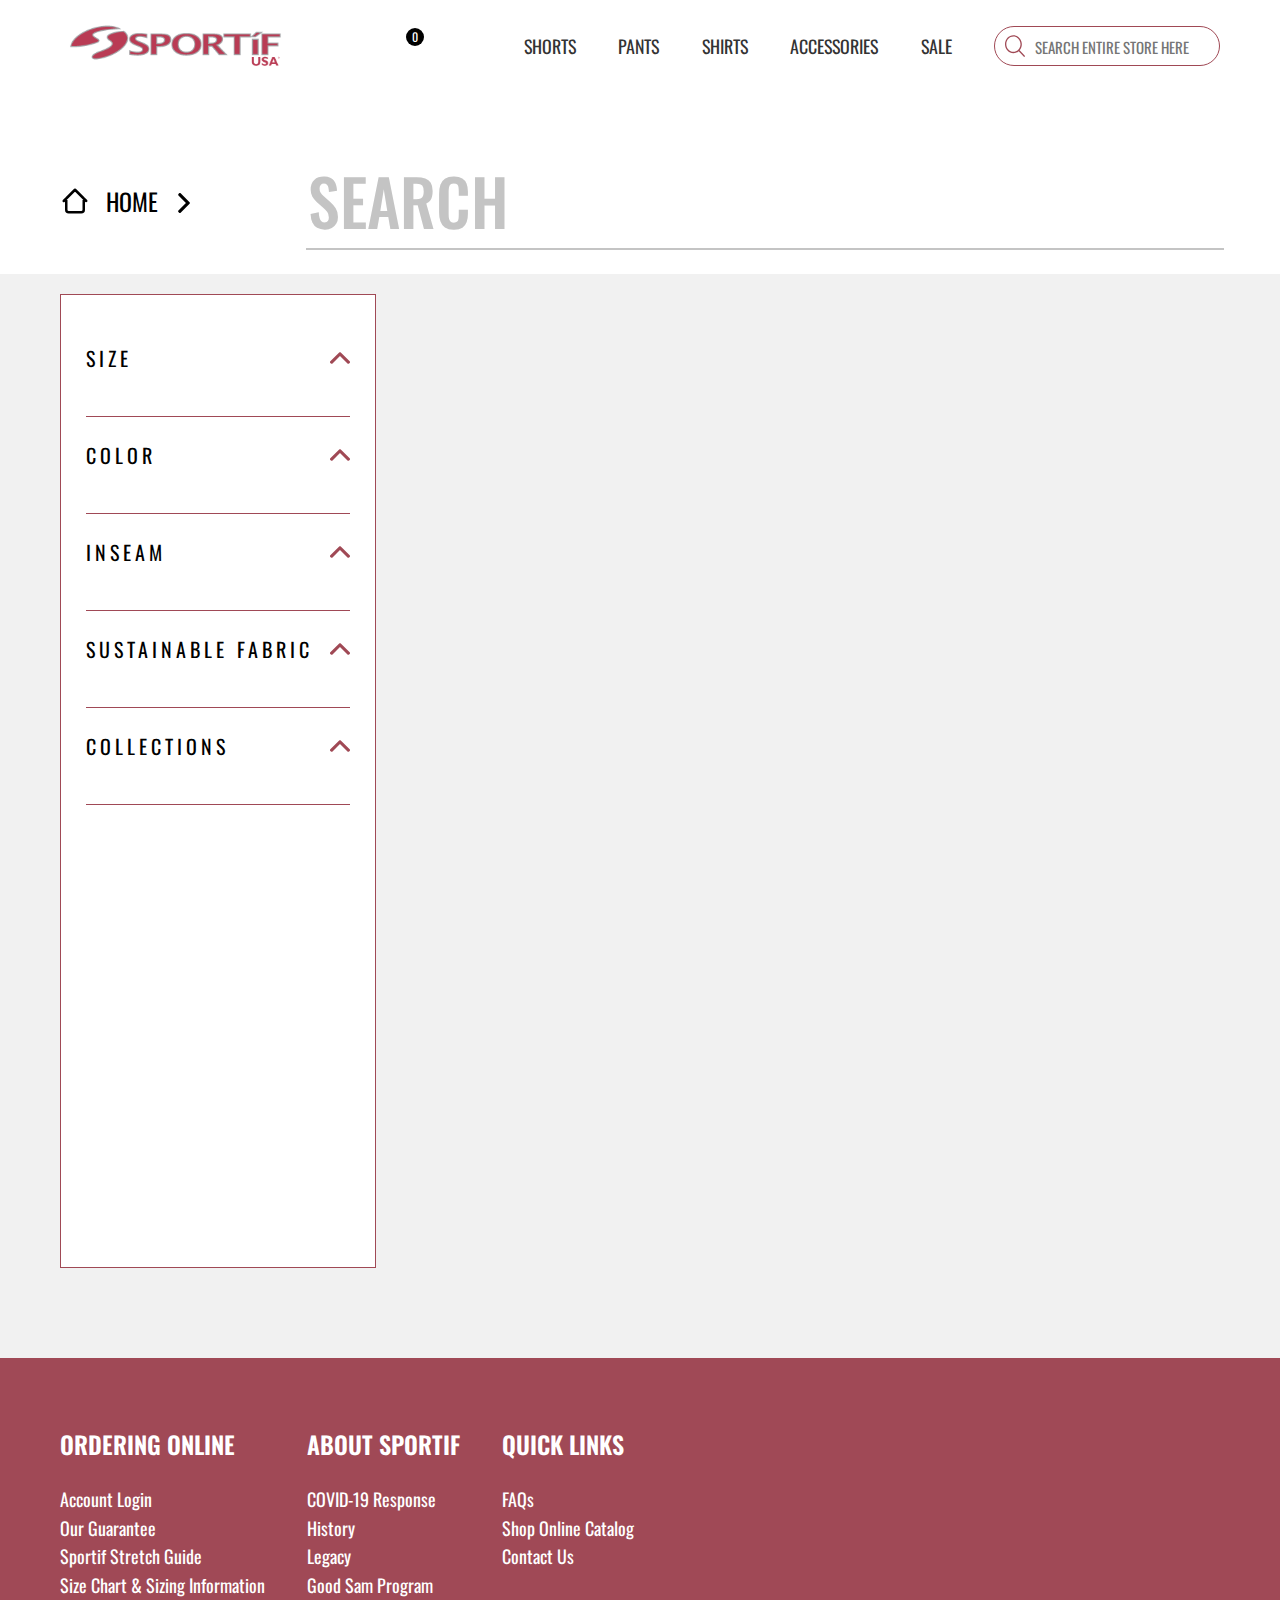
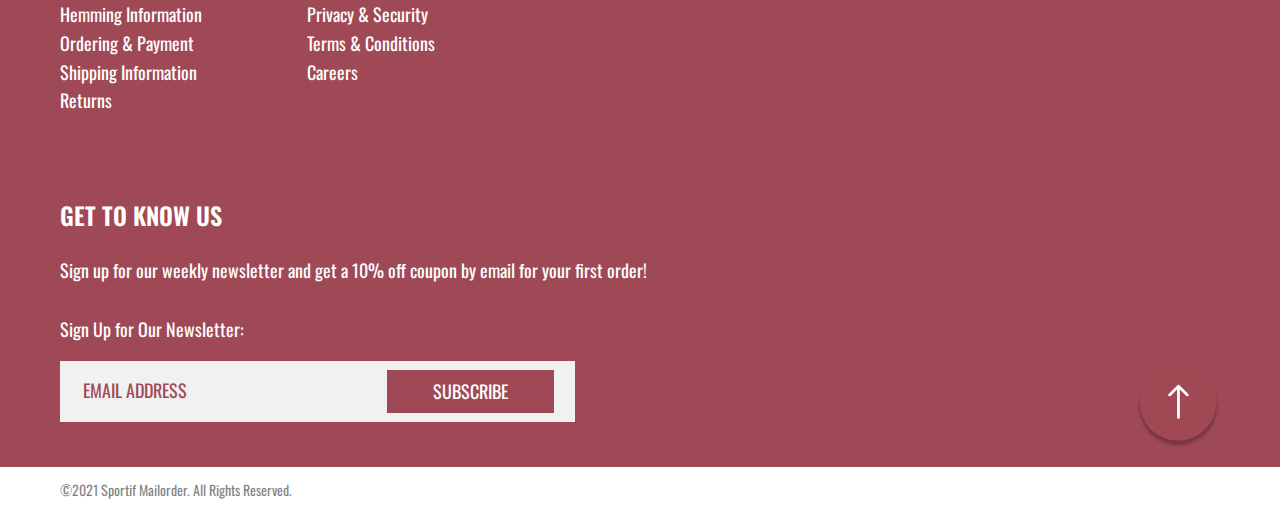
==== commit 35f03db8: "adsf" ====
--- a/catalog/index.html
+++ b/catalog/index.html
@@ -7,7 +7,7 @@
   <meta name="viewport" content="width=device-width, initial-scale=1.0">
   <title>Catalog</title>
   <link rel="stylesheet" href="../css/normalise.css">
-  <link rel="stylesheet" href="https://unpkg.com/swiper/swiper-bundle.min.css" />
+  <link rel="stylesheet" href="https://unpkg.com/swiper/swiper-bundle.min.css">
   <link rel="stylesheet" href="../css/style.css">
   <link rel="stylesheet" href="../css/media.css">
 </head>
@@ -54,20 +54,16 @@
       <div class="wrap">
         <div class="tree">
           <div class="breadcrumbs">
-            <ul>
-              <img src="../img/svg/home.svg" alt="home" class="breadcrumbs__home">
-              <li>
-                <a href="./index.html" class="breadcrumbs-text">
-                  <span>home</span>
-                </a>
-              </li>
-              <img src="../img/svg/right-arrow.svg" alt="arrow" class="breadcrumbs__arrow">
-              <li class="breadcrumbs-text">
-                <span class="breadcrumbs-end">
-                  <!-- adding text -->
-                </span>
-              </li>
-            </ul>
+            <img src="../img/svg/home.svg" alt="home" class="breadcrumbs__home">
+            <a href="../index.html" class="breadcrumbs__text">
+              <span>home</span>
+            </a>
+            <img src="../img/svg/right-arrow.svg" alt="arrow" class="breadcrumbs__arrow">
+            <span class="breadcrumbs__end breadcrumbs__text">
+              <!-- adding text -->
+            </span>
+
+
           </div>
           <div class="catalog__search">
             <input type="text" class="catalog__search-inp" placeholder="search">
@@ -142,14 +138,14 @@
         <div class="grid">
           <div class="md__left">
             <div class="md__image">
-              <img class="md__image-lg sc-image" src="" alt="product">
+              <img class="md__image-lg sc-image" src="#!" alt="product">
               <div class="md__block-plus hide">
                 <img class="md__image-plus" src="../img/svg/search-plus.svg" alt="plus">
               </div>
             </div>
             <div class="md__block-image">
-              <img class="md__img-front" src="" alt="front">
-              <img class="md__img-back" src="" alt="back">
+              <img class="md__img-front" src="#!" alt="front">
+              <img class="md__img-back" src="#!" alt="back">
             </div>
           </div>
           <div class="md__right">
@@ -220,18 +216,17 @@
         <img src="../img/svg/cloce.svg" alt="close">
       </button>
 
-      <div style="--swiper-navigation-color: #a04956;"
-        class="swiper-container myswiper">
+      <div style="--swiper-navigation-color: #a04956;" class="swiper-container myswiper">
         <div class="swiper-wrapper">
 
           <div class="swiper-slide">
             <div class="swiper-zoom-container">
-              <img src="" alt="img" id="md-zoom-item-one">
+              <img src="#!" alt="img" id="md-zoom-item-one">
             </div>
           </div>
           <div class="swiper-slide">
             <div class="swiper-zoom-container">
-              <img src="" alt="img" id="md-zoom-item-two">
+              <img src="#!" alt="img" id="md-zoom-item-two">
             </div>
           </div>
 
--- a/css/style.css
+++ b/css/style.css
@@ -146,7 +146,7 @@
   justify-self: center;
   -moz-column-gap: 4px;
        column-gap: 4px;
-  border: none;
+  border: 1px solid #a04956;
   background: #a04956;
   font-size: 18px;
   font-weight: 400;
@@ -184,26 +184,6 @@
   z-index: 10;
   right: 60px;
   bottom: 4rem;
-}
-
-.breadcrumbs__home {
-  width: 30px;
-}
-.breadcrumbs__arrow {
-  width: 20px;
-  height: 24px;
-}
-
-.breadcrumbs ul {
-  display: flex;
-  align-items: flex-end;
-  gap: 16px;
-}
-
-.breadcrumbs-text {
-  font-size: 24px;
-  font-weight: 500;
-  color: #000;
 }
 
 /* #endregion */
@@ -497,6 +477,7 @@
   display: block;
   width: 260px;
   height: 43px;
+  color: #a04956;
 }
 .footer__input::-moz-placeholder {
   font-size: 18px;
@@ -515,6 +496,7 @@
 .footer__btn {
   width: 167px;
   height: 43px;
+  cursor: pointer;
 }
 
 .footer li {
@@ -539,8 +521,30 @@
   -moz-column-gap: 8.3%;
        column-gap: 8.3%;
   box-sizing: border-box;
-  padding: 55px 0 24px;
+  padding: 60px 0 24px;
   background-color: #fff;
+}
+
+.breadcrumbs {
+  display: flex;
+  align-items: flex-end;
+  gap: 16px;
+}
+.breadcrumbs__home {
+  width: 30px;
+}
+.breadcrumbs__arrow {
+  width: 20px;
+  height: 26px;
+}
+.breadcrumbs__text {
+  font-size: 24px;
+  font-weight: 400;
+  color: #000;
+  text-transform: uppercase;
+}
+.breadcrumbs__end {
+  font-weight: 500;
 }
 
 .catalog {
@@ -1171,6 +1175,7 @@
 .swiper-container {
   width: 100%;
   height: 100vh;
+  cursor: pointer;
 }
 
 .swiper-slide {
--- a/css/media.css
+++ b/css/media.css
@@ -249,6 +249,9 @@
     box-sizing: border-box;
     padding: 10px;
   }
+  .footer__input {
+    width: 100%;
+  }
   .footer__input::-moz-placeholder {
     text-align: center;
   }
@@ -310,13 +313,15 @@
     grid-row: 2/3;
     grid-column: 3/4;
     justify-self: flex-end;
-    align-self: flex-end;
+    align-self: center;
+    margin-right: 45px;
+    margin-top: 36px;
   }
   .sc__counter {
     grid-row: 2/3;
     grid-column: 3/4;
     justify-self: flex-end;
-    align-self: center;
+    align-self: flex-start;
     margin-right: 40px;
     width: 40px;
     height: 28px;
@@ -328,6 +333,8 @@
     grid-column: 3/4;
     justify-self: flex-end;
     align-self: flex-end;
+    margin-right: 45px;
+    margin-bottom: 25px;
   }
   .sc__cost {
     grid-row: 2/3;
@@ -404,7 +411,7 @@
     padding-right: 20px;
     padding-left: 20px;
   }
-  .md__image-lg {
+  .md__image {
     margin-bottom: 60px;
   }
   .close {
@@ -436,9 +443,11 @@
   .sc__counter-add,
   .sc__counter-remove {
     width: 20px;
+    margin: 0 26px 0 0;
   }
   .sc__counter-remove {
     height: 6px;
+    align-self: flex-end;
   }
   .sc__counter {
     width: 30px;
